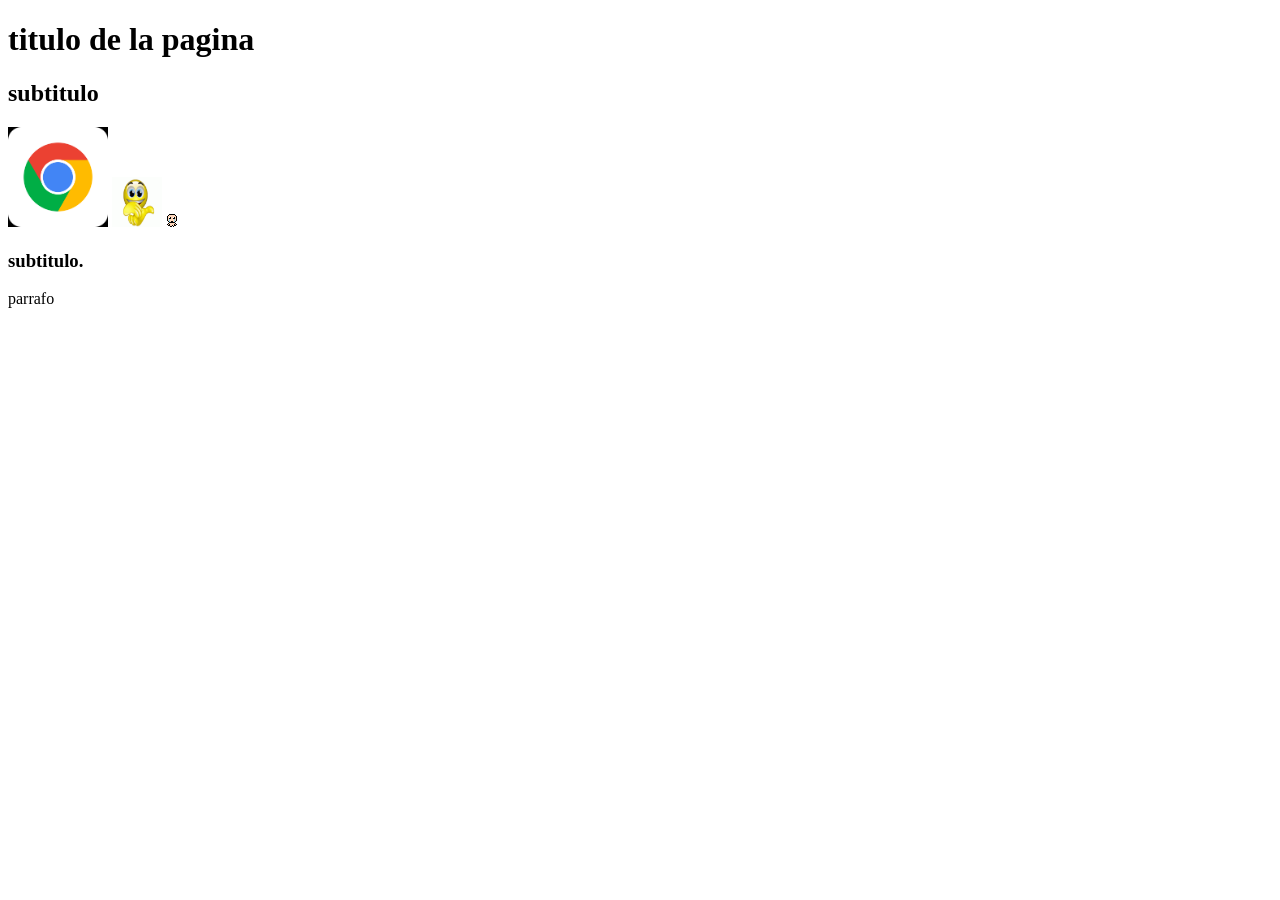
==== index.html @ 0aaa9357 "feat: clase 6/10" ====
<!DOCTYPE html>
<html lang="es">
   
<head>
    <meta charset="UTF-8">
    <meta name="viewport" content="width=device-width, initial-scale=1.0">
    <title>Document</title>
</head>

<body>
    <header>
        <h1>titulo de la pagina</h1>
        <h2>subtitulo</h2>

    </header>

    <nav>
        
    </nav>

    <section>
        <article>
            <img src="imagenes/prueba.png" alt="imagen, prueba" width="100" height="100"/>
            <img src="imagenes/prueba3.gif" alt="imagen, prueba" width="50" height="50"/>
            <img src="imagenes/prueba2.png" alt="imagen, prueba"/>
            <h3>subtitulo.</h3>

            <p>parrafo</p>
        </article>
    </section>

    <aside>
        
    </aside>

    <footer>

    </footer>
</body>

</html>

<!-- comentario -->
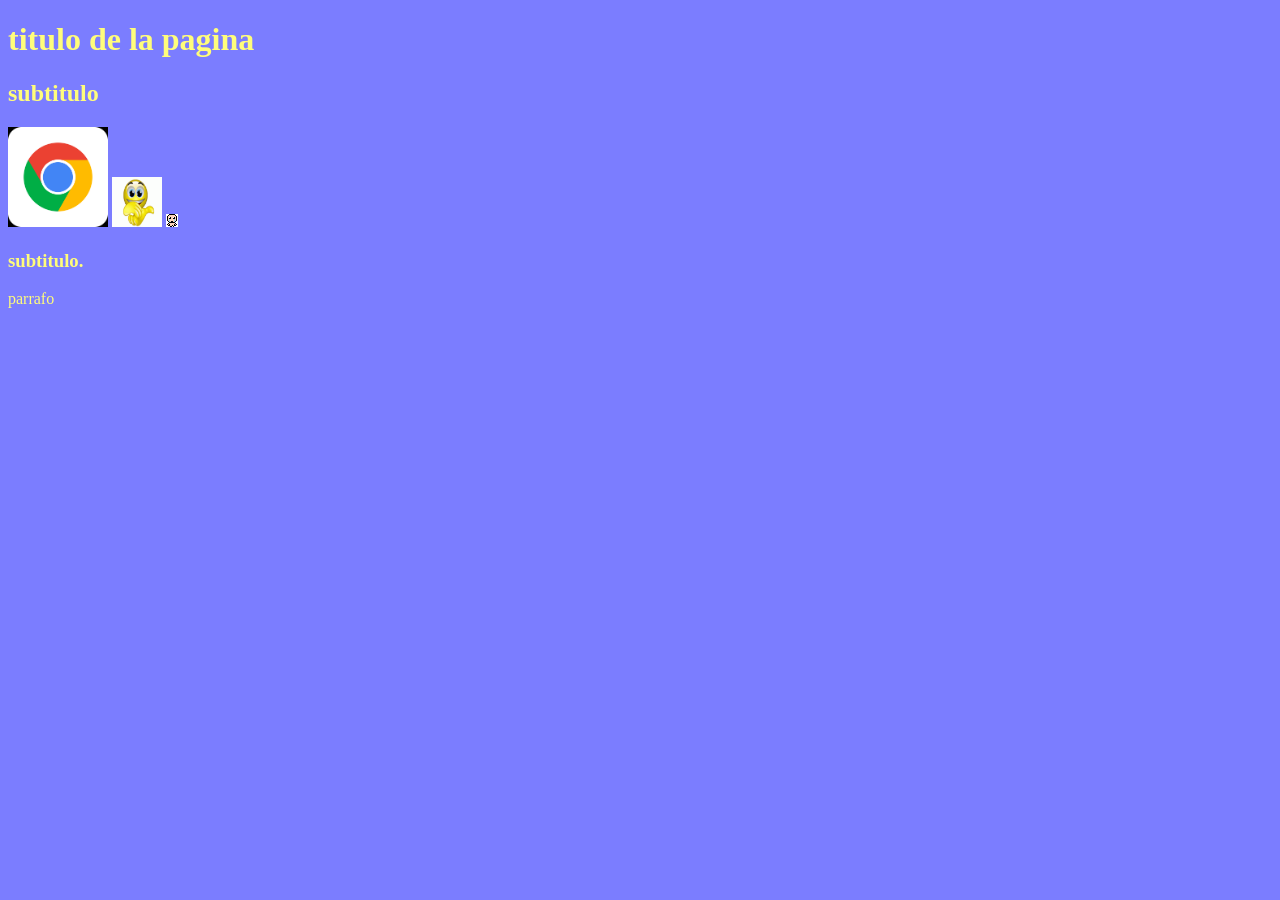
==== commit 0f2451e9: "feat: clase 8/10" ====
--- a/index.html
+++ b/index.html
@@ -5,6 +5,9 @@
     <meta charset="UTF-8">
     <meta name="viewport" content="width=device-width, initial-scale=1.0">
     <title>Document</title>
+
+    <link rel="stylesheet" href="./style.css"/>
+
 </head>
 
 <body>
--- a/style.css
+++ b/style.css
@@ -0,0 +1,5 @@
+body{
+    background-color:rgb(123, 125, 255);
+    background-image: url(https://tinyurl.com/3z9krzr9);
+    color:#FFFD7B;
+}
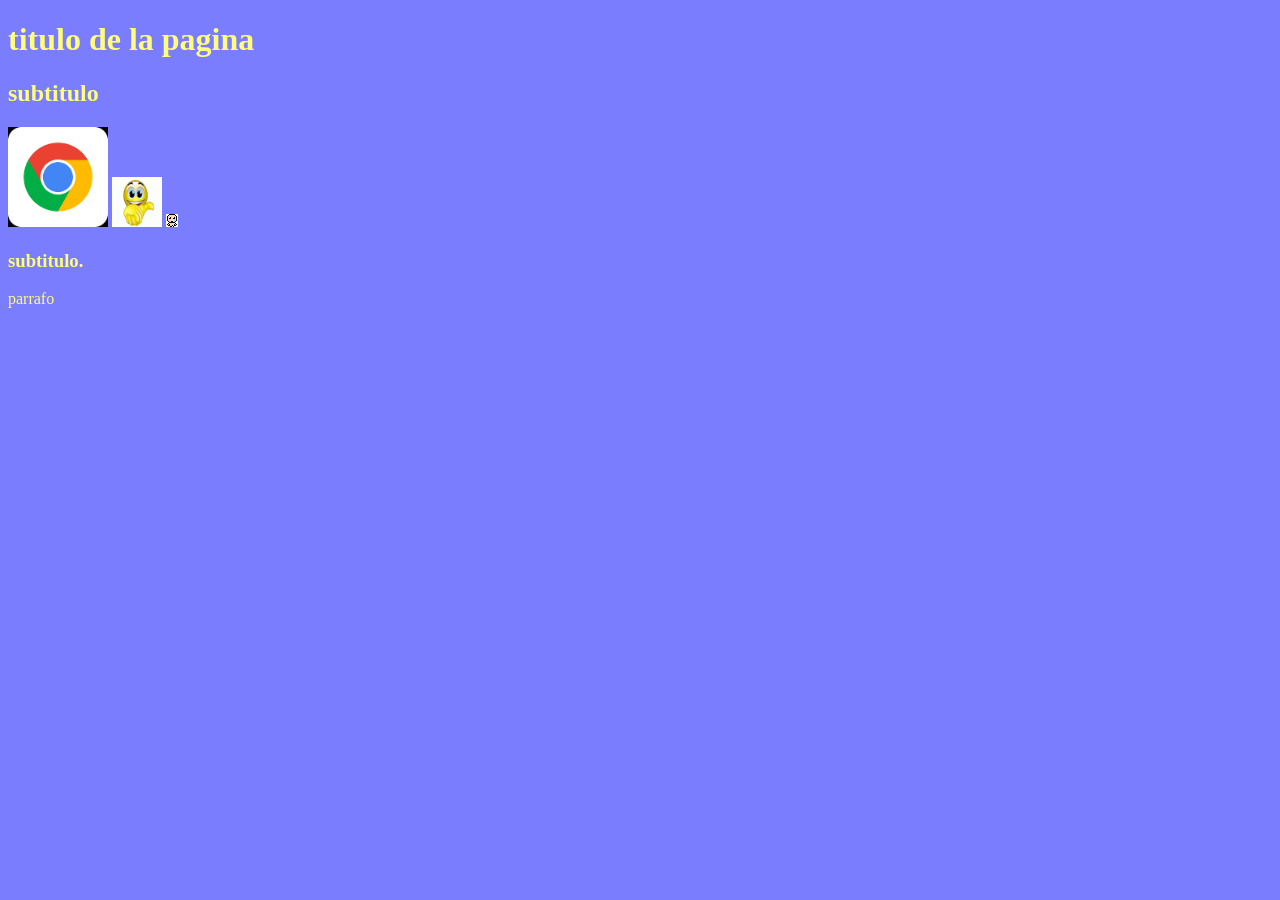
==== commit 7fc52123: "feat: ejercicios 20/10" ====
--- a/index.html
+++ b/index.html
@@ -11,6 +11,9 @@
 </head>
 
 <body>
+    <script src="./index.js">
+    </script>
+
     <header>
         <h1>titulo de la pagina</h1>
         <h2>subtitulo</h2>
@@ -24,8 +27,9 @@
     <section>
         <article>
             <img src="imagenes/prueba.png" alt="imagen, prueba" width="100" height="100"/>
-            <img src="imagenes/prueba3.gif" alt="imagen, prueba" width="50" height="50"/>
-            <img src="imagenes/prueba2.png" alt="imagen, prueba"/>
+            <img src="imagenes/prueba3.gif" alt="imagen, prueba" width="50" height="50">
+            <img src="imagenes/prueba2.png" alt="imagen, prueba">
+             
             <h3>subtitulo.</h3>
 
             <p>parrafo</p>
--- a/style.css
+++ b/style.css
@@ -1,5 +1,10 @@
 body{
     background-color:rgb(123, 125, 255);
-    background-image: url(https://tinyurl.com/3z9krzr9);
+    background-image: url(https://tinyurl.com/mr3w63m2);
+    background-size: cover;
+    background-position: center;
+    background-repeat: repeat;
+    background-size: 100% 300%;
+
     color:#FFFD7B;
 }
